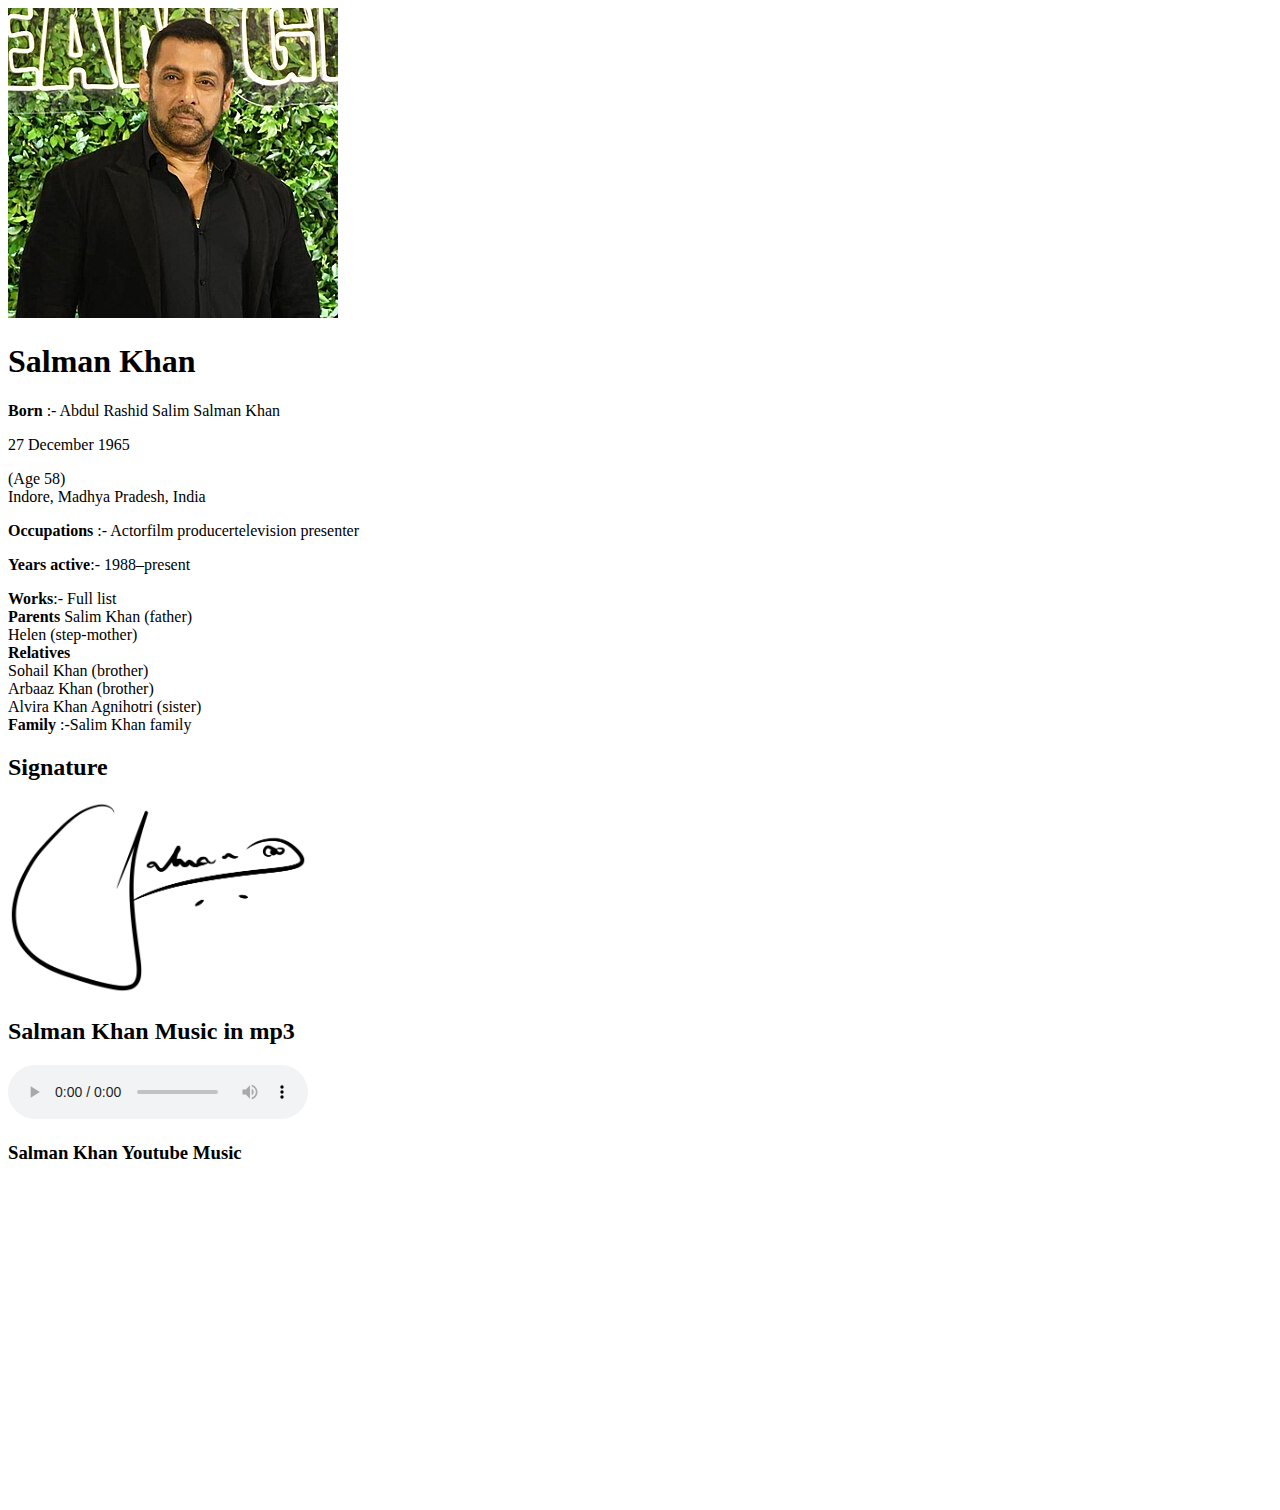
==== demo.html @ 642e175b "first commit" ====
<!DOCTYPE html>
<html lang="en">
<head>
    <meta charset="UTF-8">
    <meta name="viewport" content="width=device-width, initial-scale=1.0">
    <title>Salman Khan</title>
</head>
<body>
    <img src="Salman_Khan_in_2023_(1)_(cropped).jpg" alt="Salman Khan" >
    <h1>Salman Khan</h1>
    <p> <b>Born</b> :- Abdul Rashid Salim Salman Khan</p>
    <p>27 December 1965</p>
    <p>(Age 58)
        <br>Indore, Madhya Pradesh, India</p>
    <p><b>Occupations</b> :- Actorfilm producertelevision presenter</p>
    <p><b>Years active</b>:-	1988–present</p>
    <p> <b>Works</b>:-	Full list
    <br><b>Parents</b>	Salim Khan (father)
    <br>Helen (step-mother)
    <br><b>Relatives</b>	
    <br>Sohail Khan (brother)
    <br>Arbaaz Khan (brother)
    <br>Alvira Khan Agnihotri (sister)
    <br><b>Family</b>	:-Salim Khan family
    </p>
    <h2>Signature</h2>
    <img src="Salman_Khan_signature.svg.png" alt="signature" width="300px">
    <h2>Salman Khan Music in mp3</h2>
    <audio src="128-Main Hoon Hero Tera (Salman Khan Version) - Hero 128 Kbps.mp3" controls></audio>
    <h3>Salman Khan Youtube Music</h3>
    <iframe width="560" height="315" src="https://www.youtube-nocookie.com/embed/A5pSnIwbpaM?si=NkOxsBaRvp4sKiYV" title="YouTube video player" frameborder="0" allow="accelerometer; autoplay; clipboard-write; encrypted-media; gyroscope; picture-in-picture; web-share" referrerpolicy="strict-origin-when-cross-origin" allowfullscreen></iframe>
</body>
</html>
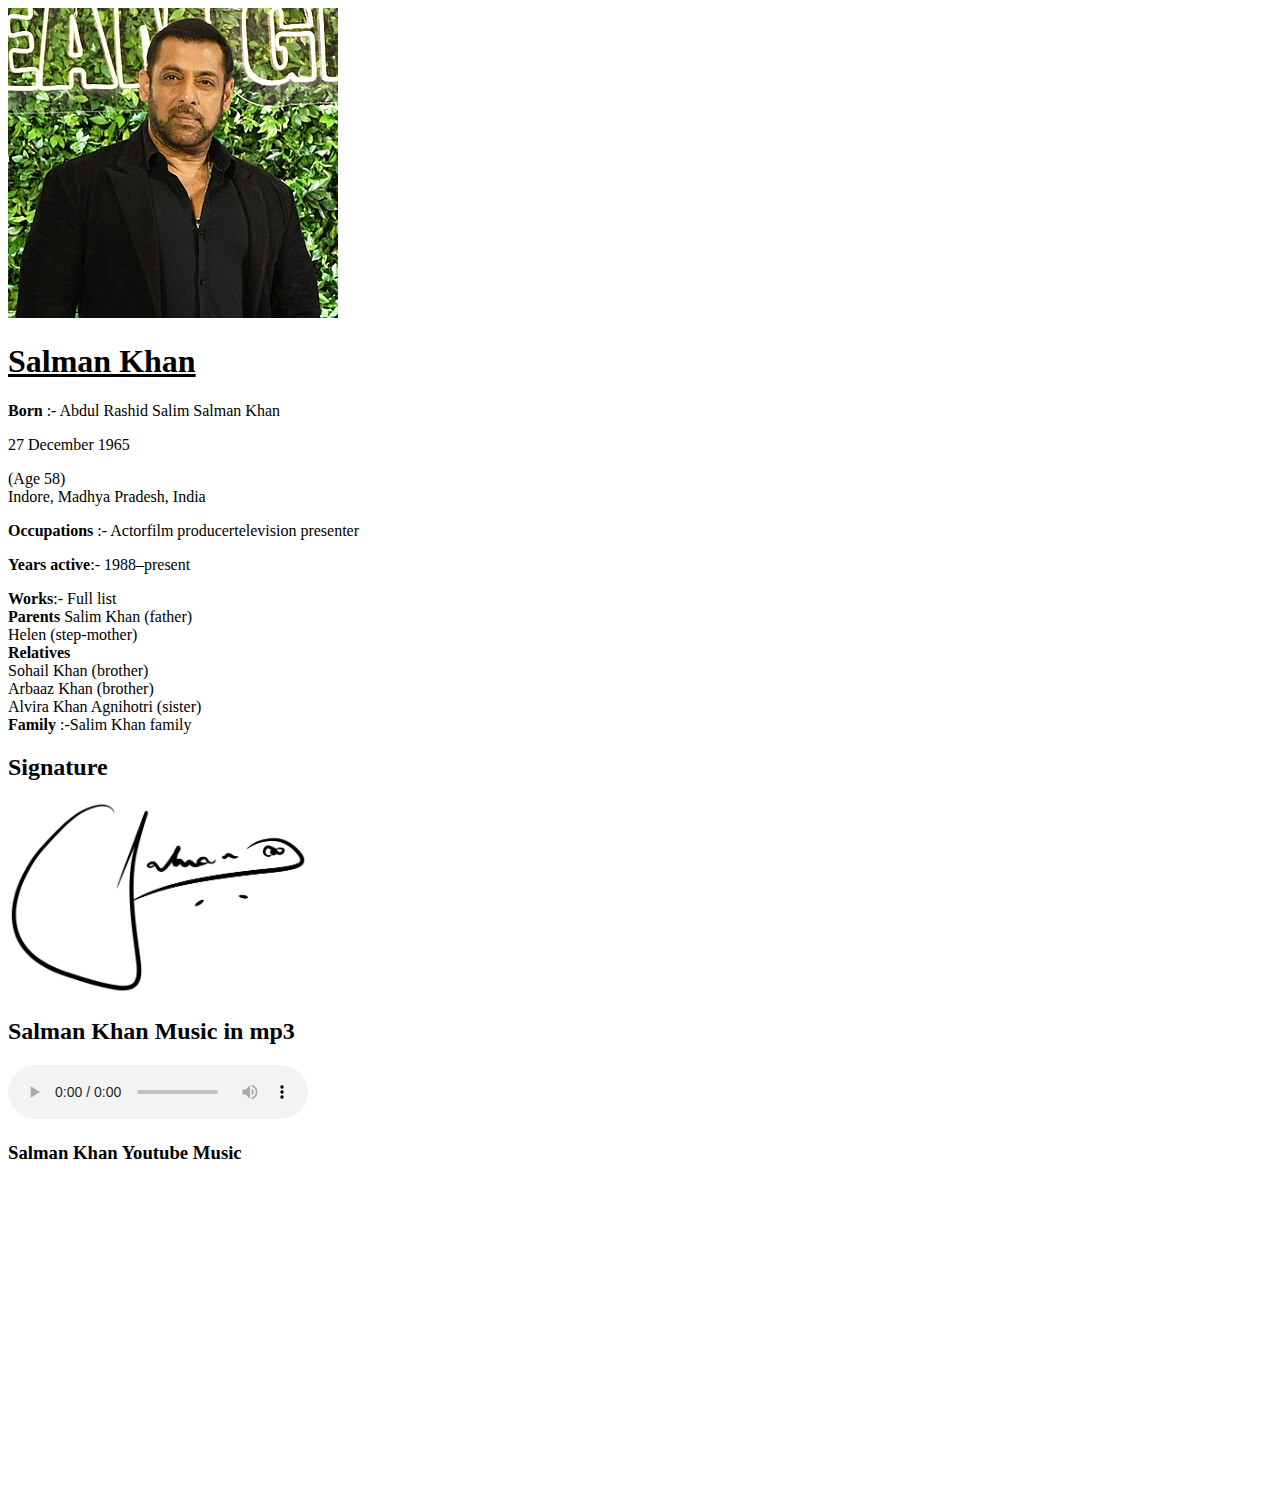
==== commit 2f9dcb1d: "position" ====
--- a/demo.html
+++ b/demo.html
@@ -4,10 +4,11 @@
     <meta charset="UTF-8">
     <meta name="viewport" content="width=device-width, initial-scale=1.0">
     <title>Salman Khan</title>
+    <link rel="stylesheet" href="demo.css">
 </head>
 <body>
     <img src="Salman_Khan_in_2023_(1)_(cropped).jpg" alt="Salman Khan" >
-    <h1>Salman Khan</h1>
+    <h1><u>Salman Khan</u></h1>
     <p> <b>Born</b> :- Abdul Rashid Salim Salman Khan</p>
     <p>27 December 1965</p>
     <p>(Age 58)
